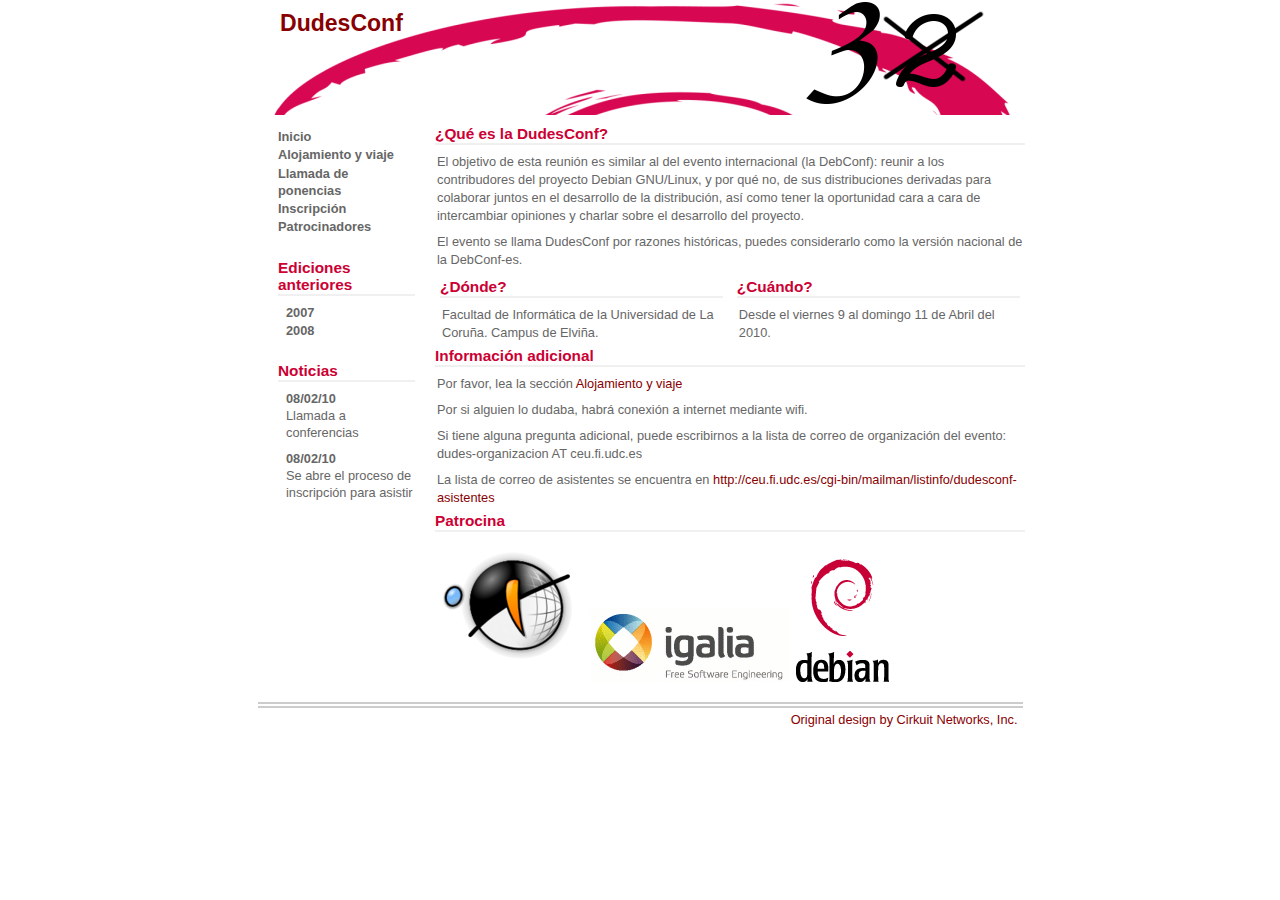
==== index.html @ 6e612134 "Add mailing list" ====
<!DOCTYPE html PUBLIC "-//W3C//DTD XHTML 1.0 Transitional//EN" "http://www.w3.org/TR/xhtml1/DTD/xhtml1-transitional.dtd">
<html xmlns="http://www.w3.org/1999/xhtml" xml:lang="en" lang="en">
<head>
<meta http-equiv="Content-Type" content="text/html; charset=utf-8" />
<meta name="description" content="DudesConf website" />
<meta name="keywords" content="dudesconf, debian-es, debian, debconf-es" />
<meta name="author" content="Ana Guerrero con mucha prisa" />
<link rel="icon" type="image/x-icon" href="images/favicon.ico">
<title>DudesConf: The Spanish DebConf</title>
<link rel="stylesheet" type="text/css" href="style.css" media="screen,projection" />
</head>
<body>

<div id="main">

    <!-- ##### Header ##### -->
    <div id="header_wrapper">
        <!--<div id="breadcrumbs"><a href="#">Home</a> | <a href="#">Contact</a> | <a href="#">View Cart</a></div>-->

        <div id="header">
            <h1>DudesConf</h1>
        </div>
    </div>

<!-- ##### Textual Content Area ##### -->
<div id="content_wrapper">

<div id="content">
<h2>¿Qué es la DudesConf?</h2>
<p>El objetivo de esta reunión es similar al del evento internacional (la DebConf): reunir a los contribudores del proyecto 
Debian GNU/Linux, y por qué no, de sus distribuciones derivadas para colaborar juntos en el desarrollo de la distribución, así como tener la oportunidad cara a cara de intercambiar opiniones y charlar sobre el desarrollo del proyecto.</p>

<p>El evento se llama DudesConf por razones históricas, puedes considerarlo como la versión nacional de la DebConf-es.</p>
<div id="content_l">
  <h2>¿Dónde?</h2>
  <p>Facultad de Informática de la Universidad de La Coruña. Campus de Elviña.</p>
</div>
<div id="content_r">
  <h2>¿Cuándo?</h2>
  <p>Desde el viernes 9 al domingo 11 de Abril del 2010.</p>
  <p></p>
  <p>&nbsp;</p>
</div>

<p>&nbsp;</p>
<h2>Información adicional</h2>
<p>Por favor, lea la sección <a href="alojamiento.html">Alojamiento y viaje</a></p>
<p>Por si alguien lo dudaba, habrá conexión a internet mediante wifi.</p>	
<p>Si tiene alguna pregunta adicional, puede escribirnos a la lista de correo de organización del evento: dudes-organizacion AT ceu.fi.udc.es</p>
<p>La lista de correo de asistentes se encuentra en <a href="http://ceu.fi.udc.es/cgi-bin/mailman/listinfo/dudesconf-asistentes">http://ceu.fi.udc.es/cgi-bin/mailman/listinfo/dudesconf-asistentes</a></p>

<h2>Patrocina</h2>
<a href="http://www.gpul.org"><img src="images/logo_nuevogpul2.png" alt="Logo GPUL" /></a>
<a href="http://www.igalia.com"><img src="images/logo_igalia.gif" alt="Logo Igalia" /></a>
<a href="http://www.debian.org"><img src="images/openlogo-100.png" alt="Logo Debian" /></a>
</div>
</div>
<!-- ##### Left Navigation Bar ##### -->
<div id="content_left">
<!--<h2>Menu</h2>-->
<ul>
<li><a href="index.html">Inicio</a></li>
<li><a href="alojamiento.html">Alojamiento y viaje</a></li>
<li><a href="cfp.html">Llamada de ponencias</a></li>
<li><a href="inscripcion.html">Inscripción</a></li>
<!--
<li><a href="programa.html">Programa</a></li>-->
<li><a href="patrocinadores.html">Patrocinadores</a></li>
<br />

<h2>Ediciones anteriores</h2>
<ul>
<li><a href="http://www.dudesconf.org/2007/">2007</a></li>
<li><a href="http://www.dudesconf.org/2008/">2008</a></li>
</ul>
<br />

<h2>Noticias</h2>
<p><strong>08/02/10</strong><br />Llamada a conferencias</p>
<p><strong>08/02/10</strong><br />Se abre el proceso de inscripción para asistir</p>
<!--<p><strong>22/4/10</strong><br />Publicado programa final</p>-->
<br /><br /><br /><br /><br /><br /><br /><br />
<!--<p align="center"><a href="http://validator.w3.org/check?uri=referer" target="_blank">Valid XHTML 1.0 Transitional</a><br />
<a href="http://jigsaw.w3.org/css-validator/" target="_blank">
  Valid CSS
 </a>
</p>-->
</div>
</div>
<!-- ##### Footer ##### -->
<div id="footer_wrapper">
<div id="footer">
<a href="http://www.cirkuit.net" target="_blank">Original design by Cirkuit Networks, Inc.</a> </div>
</div>
</div>
</body>
</html>
---- style.css ----
/* 
Designed by Joe Rozzi from Cirkuit Networks, Inc. - http://www.cirkuit.net
Free to use, please give credit for original design. c03
*/
body {
	margin-top:0px;
	margin-bottom:25px;
	font-family:Verdana, Arial, Helvetica, sans-serif;
}

#main {
	width:750px;
	color:#666666;
	text-align:center;
	margin:0 auto;
	font-size:80%;
	line-height:130%;
	background-color:#FFFFFF;
}

#header_wrapper, #nav_wrapper, #content_wrapper {
	width:765px;
}

/* top right breadcrumbs */
#breadcrumbs {
	float:right;
	margin:0 10px -12px 0;
	font-size:85%;
}

/* blue wave header image */
#header {
	clear:right;
	background-image:url(images/header2.png);
	background-repeat:no-repeat;
	text-align:left;
}
#header h1 { color:#800; height:115px; margin:0 15px; padding:0; line-height:2em; font-size:180% }

/* left navigation area */
#content_left {
	float:left;
	width:145px;
	line-height:135%;
	padding:5px;
	margin:0 0 10px 0;
	text-align:left;
	font-size:100%;
}
#content_left p {
	padding:0;
	margin:8px 0 0 8px;
}
#content_left ul { /* starts left navigation */
	margin:8px 0 0 8px;
	padding:0;
	text-align:left;
}
#content_left li { /* main navigation list item */
	display:block;
	list-style:none;
	width:100%;
	margin:0;
	padding:0;
	font-weight:bold;
}

#content_left li.sub { /* sub navigation list item */
	display:block;
	list-style:none;
	width:100%;
	padding:0;
	margin:0 0 0 10px;
	font-weight:normal;
}

#content_left a, #content_left a:visited { /* mouse out navigation anchor link styles */
	display:block;
	width:100%;
	margin:0px;
	padding:0px;
	text-decoration:none;
	color:#666666;
	border-bottom:1px solid #FFFFFF;
}
#content_left a:hover, #content_left a:visited:hover { /* mouse over navigation anchor link styles */
	display:block;
	width:100%;
	margin:0px;
	padding:0px;
	color:#800;
	text-decoration:underline;
	border-bottom:1px solid #FFFFFF;
}

/* main textual content area */
#content {
	padding:5px;
	margin:0 0 10px 0;
	line-height:140%;
	background-color:#FFFFFF;
	text-align:left;
	float:right;
	width:590px;
}
#content p {
	padding:0;
	margin:8px 0 0 2px;
}
#content_l { /* main textual content area (left box) */
	margin:0 auto;
	padding:5px;
	display:inline;
	float:left;
	width:48%;
}
#content_r { /* main textual content area (right box) */
	margin:0 auto;
	padding:5px;
	display:inline;
	float:right;
	width:48%;
}

/* header tags */
h1 {
	color:#800;
	font-size:130%;
	display:block;
	width:100%;
}
h2 {
	font-size:120%;
	display:block;
	width:100%;
	border-bottom:2px solid #F0F0F0;
	margin:0;
	padding:0;
	color:#c03;
	padding-top:5px;
}

.hemi {
        font-size:120%;
        display:block;
        padding: 0.25cm 0cm 0cm 0.5cm;
}

.hsubemi {
        font-size:100%;
        display:inline;
        padding:0.0cm 0cm 0cm 0.75cm;
}

.hby {
        font-size:85%;
        font-style:italic;
        display:block;
        padding-left:0.5cm;
}

/* anchor links */
a, a:visited {
	text-decoration:none;
	color:#800;
}
a:hover, a:visited:hover {
	color:#800;
	text-decoration:underline;
}

/* footer */
#footer_wrapper {
	margin:0 auto;
	padding:0;
	width:765px;
	border-top:6px double #CCCCCC;
	font-size:80%;
	text-align:center;
	clear:both;
}
#footer {
	padding-right:5px;
	margin:0;
	line-height:190%;
	text-align:right;
	clear:both;
	vertical-align:middle;
}
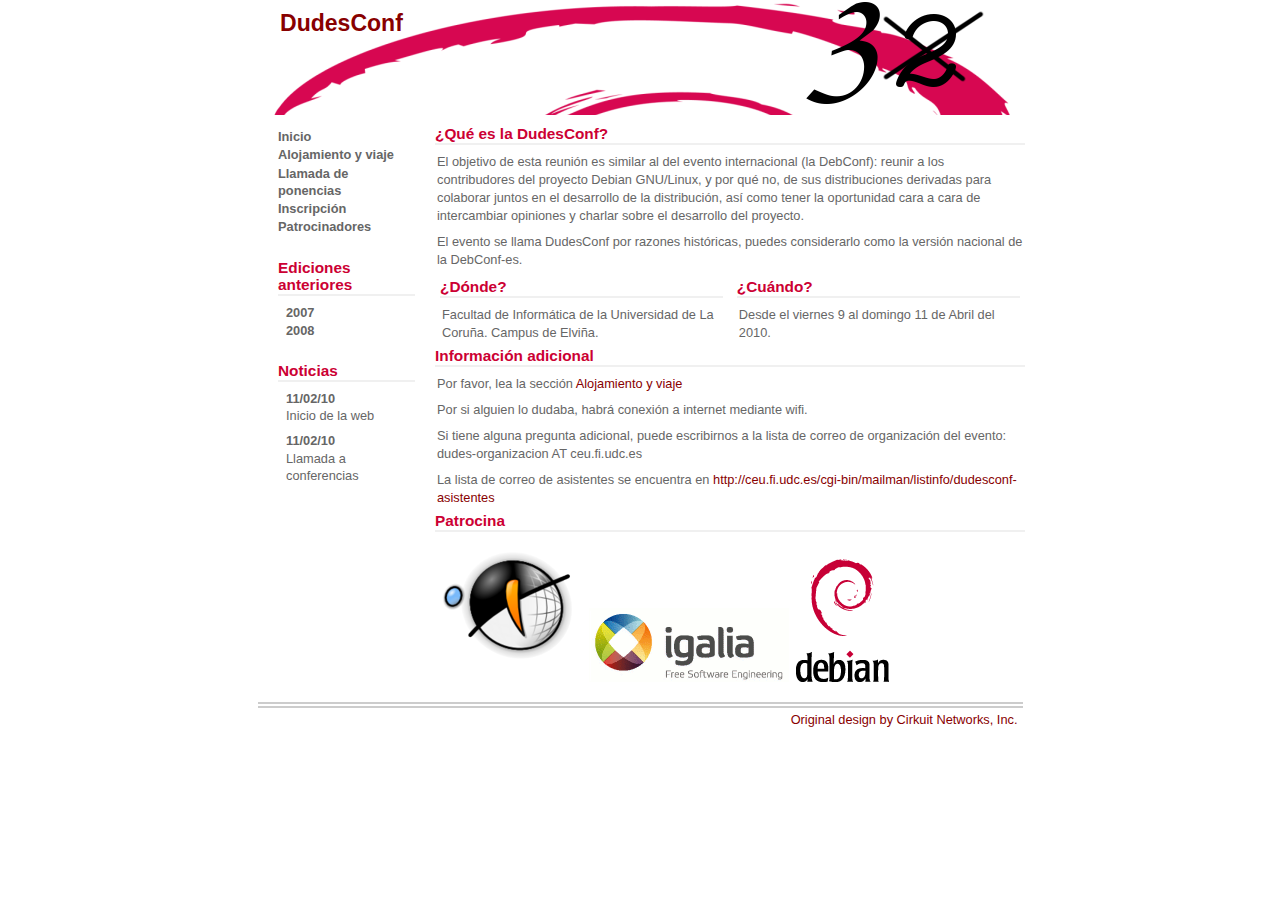
==== commit a40996f2: "update news" ====
--- a/index.html
+++ b/index.html
@@ -76,8 +76,8 @@
 <br />
 
 <h2>Noticias</h2>
-<p><strong>08/02/10</strong><br />Llamada a conferencias</p>
-<p><strong>08/02/10</strong><br />Se abre el proceso de inscripción para asistir</p>
+<p><strong>11/02/10</strong><br />Inicio de la web</p>
+<p><strong>11/02/10</strong><br />Llamada a conferencias</p>
 <!--<p><strong>22/4/10</strong><br />Publicado programa final</p>-->
 <br /><br /><br /><br /><br /><br /><br /><br />
 <!--<p align="center"><a href="http://validator.w3.org/check?uri=referer" target="_blank">Valid XHTML 1.0 Transitional</a><br />
--- a/style.css
+++ b/style.css
@@ -6,6 +6,10 @@
 	margin-top:0px;
 	margin-bottom:25px;
 	font-family:Verdana, Arial, Helvetica, sans-serif;
+}
+
+img {
+    border:0px;
 }
 
 #main {
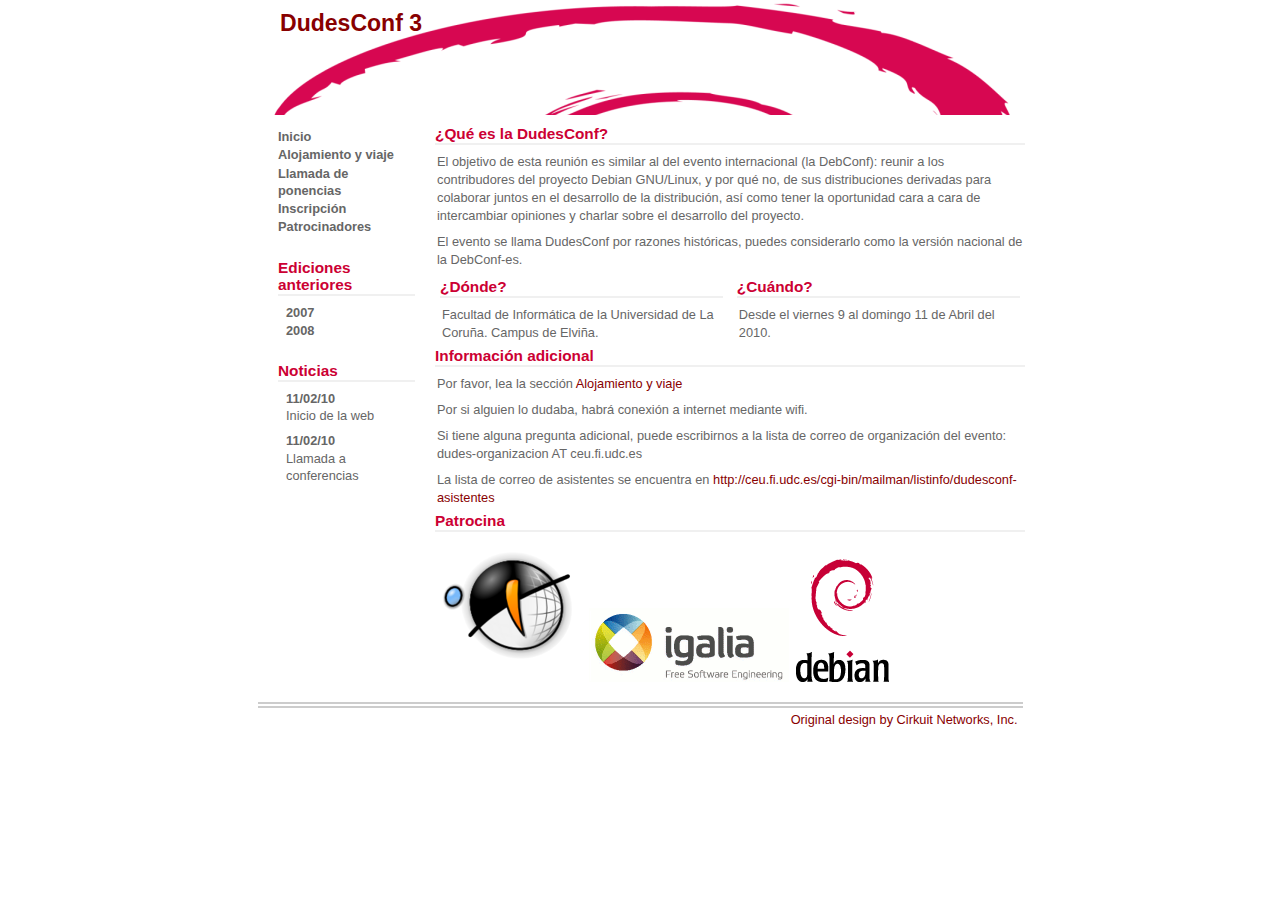
==== commit 16399413: "Change header" ====
--- a/index.html
+++ b/index.html
@@ -18,7 +18,7 @@
         <!--<div id="breadcrumbs"><a href="#">Home</a> | <a href="#">Contact</a> | <a href="#">View Cart</a></div>-->
 
         <div id="header">
-            <h1>DudesConf</h1>
+            <h1>DudesConf 3</h1>
         </div>
     </div>
 
--- a/style.css
+++ b/style.css
@@ -36,7 +36,7 @@
 /* blue wave header image */
 #header {
 	clear:right;
-	background-image:url(images/header2.png);
+	background-image:url(images/header.png);
 	background-repeat:no-repeat;
 	text-align:left;
 }
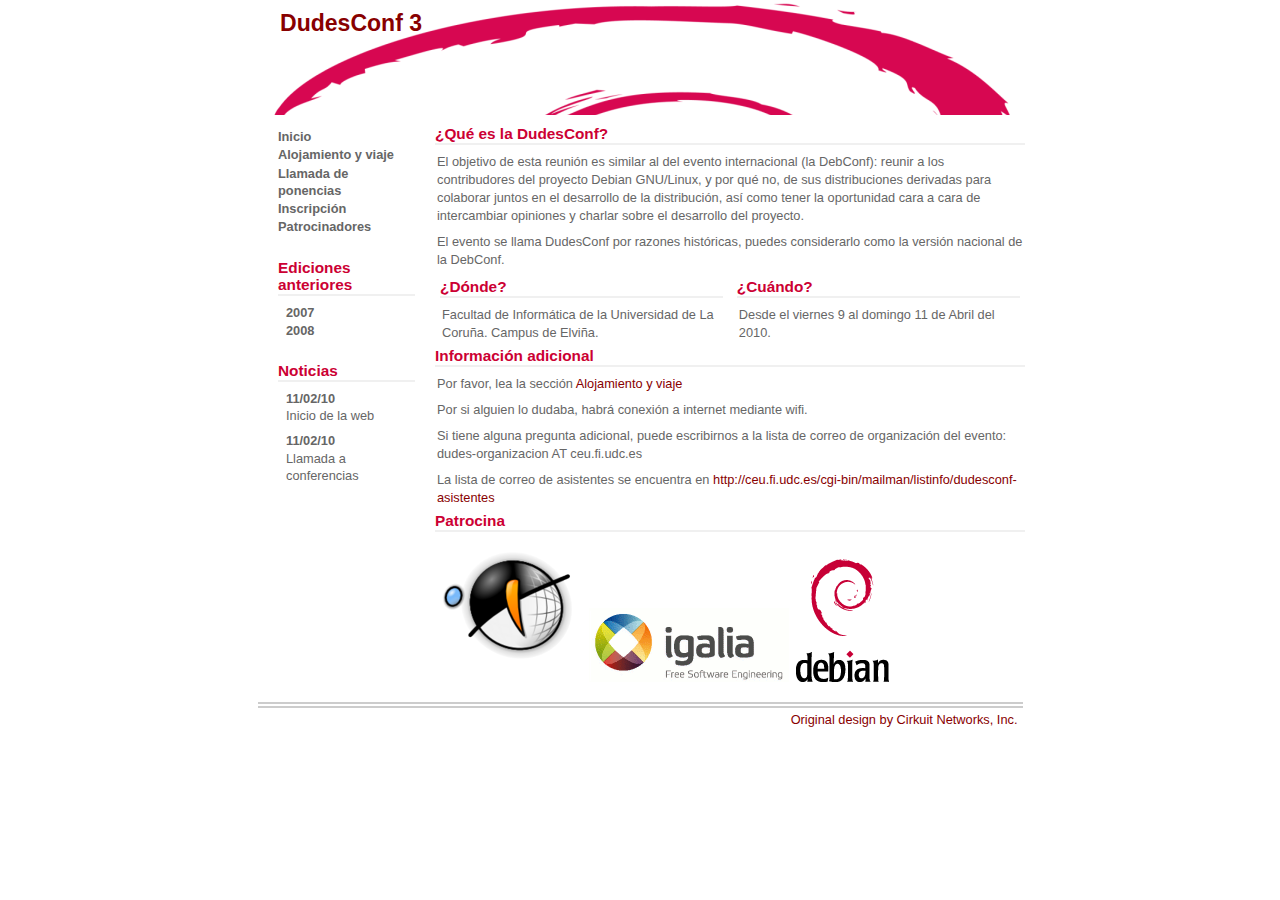
==== commit f93fe546: "debconf-es -> debconf" ====
--- a/index.html
+++ b/index.html
@@ -30,7 +30,7 @@
 <p>El objetivo de esta reunión es similar al del evento internacional (la DebConf): reunir a los contribudores del proyecto 
 Debian GNU/Linux, y por qué no, de sus distribuciones derivadas para colaborar juntos en el desarrollo de la distribución, así como tener la oportunidad cara a cara de intercambiar opiniones y charlar sobre el desarrollo del proyecto.</p>
 
-<p>El evento se llama DudesConf por razones históricas, puedes considerarlo como la versión nacional de la DebConf-es.</p>
+<p>El evento se llama DudesConf por razones históricas, puedes considerarlo como la versión nacional de la DebConf.</p>
 <div id="content_l">
   <h2>¿Dónde?</h2>
   <p>Facultad de Informática de la Universidad de La Coruña. Campus de Elviña.</p>
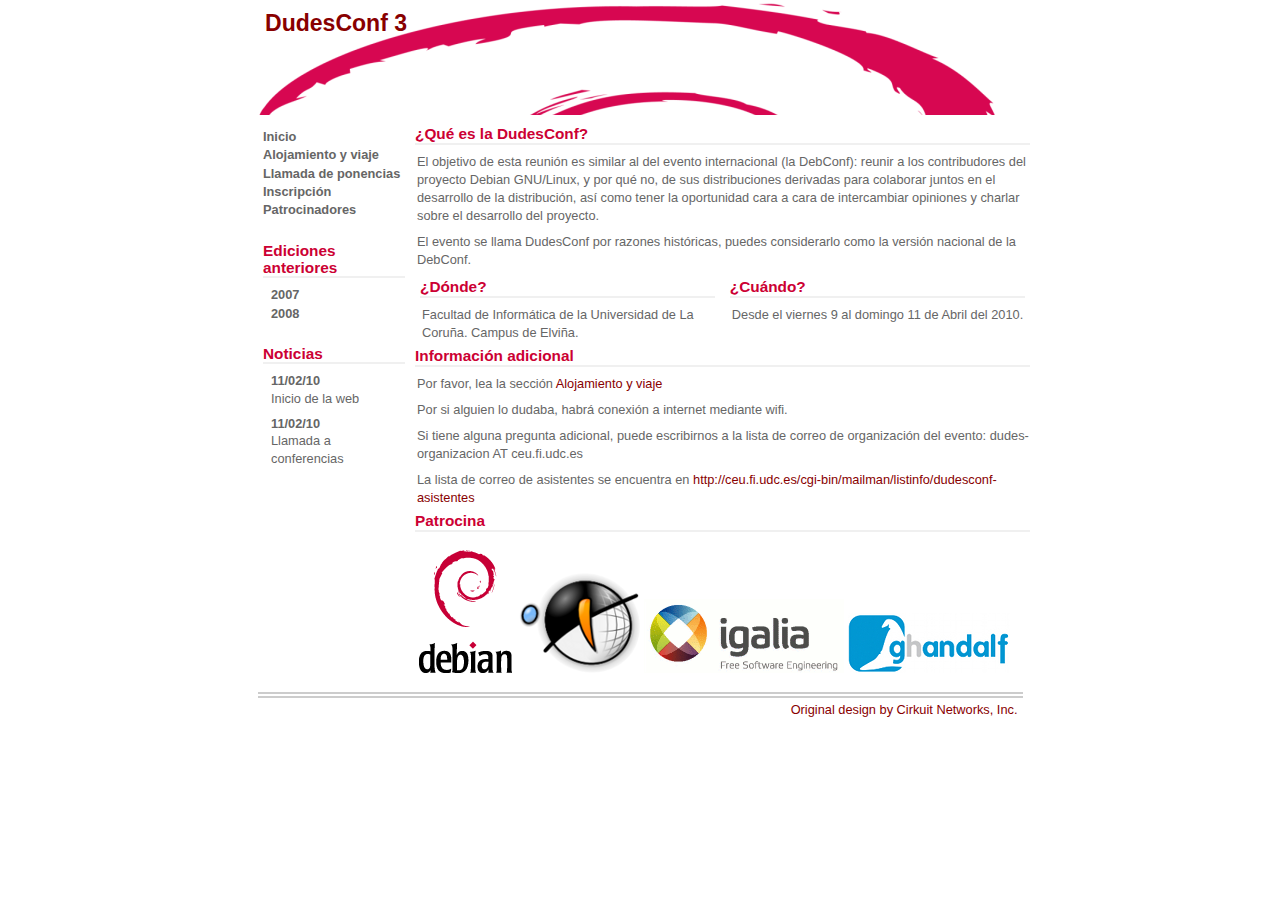
==== commit 935feaeb: "Resize gpul logo slightly Add ghandalf's logo Make design a bit wider" ====
--- a/index.html
+++ b/index.html
@@ -50,9 +50,11 @@
 <p>La lista de correo de asistentes se encuentra en <a href="http://ceu.fi.udc.es/cgi-bin/mailman/listinfo/dudesconf-asistentes">http://ceu.fi.udc.es/cgi-bin/mailman/listinfo/dudesconf-asistentes</a></p>
 
 <h2>Patrocina</h2>
+<br />
+<a href="http://www.debian.org"><img src="images/openlogo-100.png" alt="Logo Debian" /></a>
 <a href="http://www.gpul.org"><img src="images/logo_nuevogpul2.png" alt="Logo GPUL" /></a>
 <a href="http://www.igalia.com"><img src="images/logo_igalia.gif" alt="Logo Igalia" /></a>
-<a href="http://www.debian.org"><img src="images/openlogo-100.png" alt="Logo Debian" /></a>
+<a href="http://www.ghandalf.org/"><img src="images/logo_ghandalf.jpg" alt="Logo Ghandalf" /></a>
 </div>
 </div>
 <!-- ##### Left Navigation Bar ##### -->
--- a/style.css
+++ b/style.css
@@ -13,7 +13,7 @@
 }
 
 #main {
-	width:750px;
+	width:780px;
 	color:#666666;
 	text-align:center;
 	margin:0 auto;
@@ -23,7 +23,7 @@
 }
 
 #header_wrapper, #nav_wrapper, #content_wrapper {
-	width:765px;
+	width:785px;
 }
 
 /* top right breadcrumbs */
@@ -45,7 +45,7 @@
 /* left navigation area */
 #content_left {
 	float:left;
-	width:145px;
+	width:150px;
 	line-height:135%;
 	padding:5px;
 	margin:0 0 10px 0;
@@ -106,7 +106,7 @@
 	background-color:#FFFFFF;
 	text-align:left;
 	float:right;
-	width:590px;
+	width:615px;
 }
 #content p {
 	padding:0;
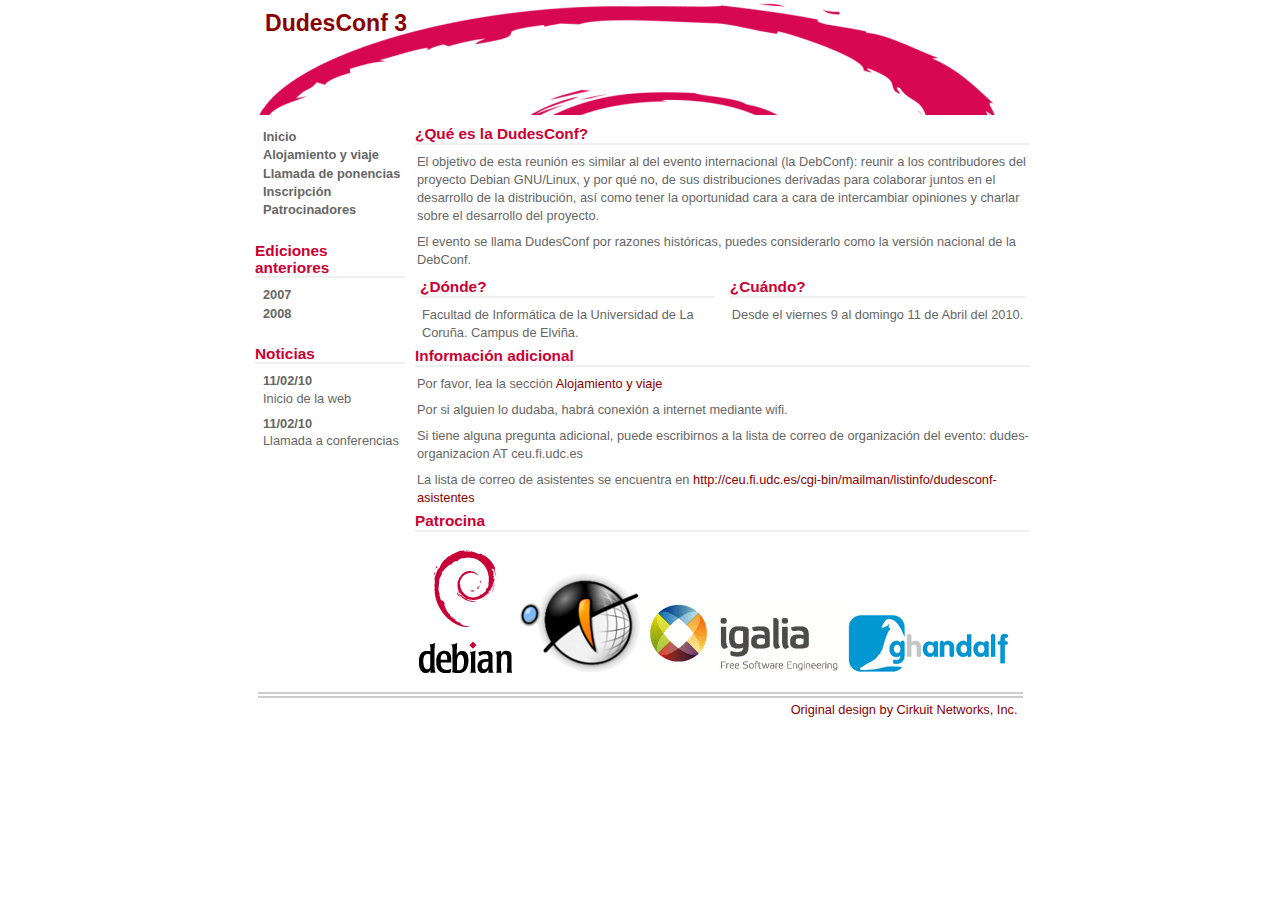
==== commit 56f64777: "missing tag" ====
--- a/index.html
+++ b/index.html
@@ -68,6 +68,7 @@
 <!--
 <li><a href="programa.html">Programa</a></li>-->
 <li><a href="patrocinadores.html">Patrocinadores</a></li>
+</ul>
 <br />
 
 <h2>Ediciones anteriores</h2>
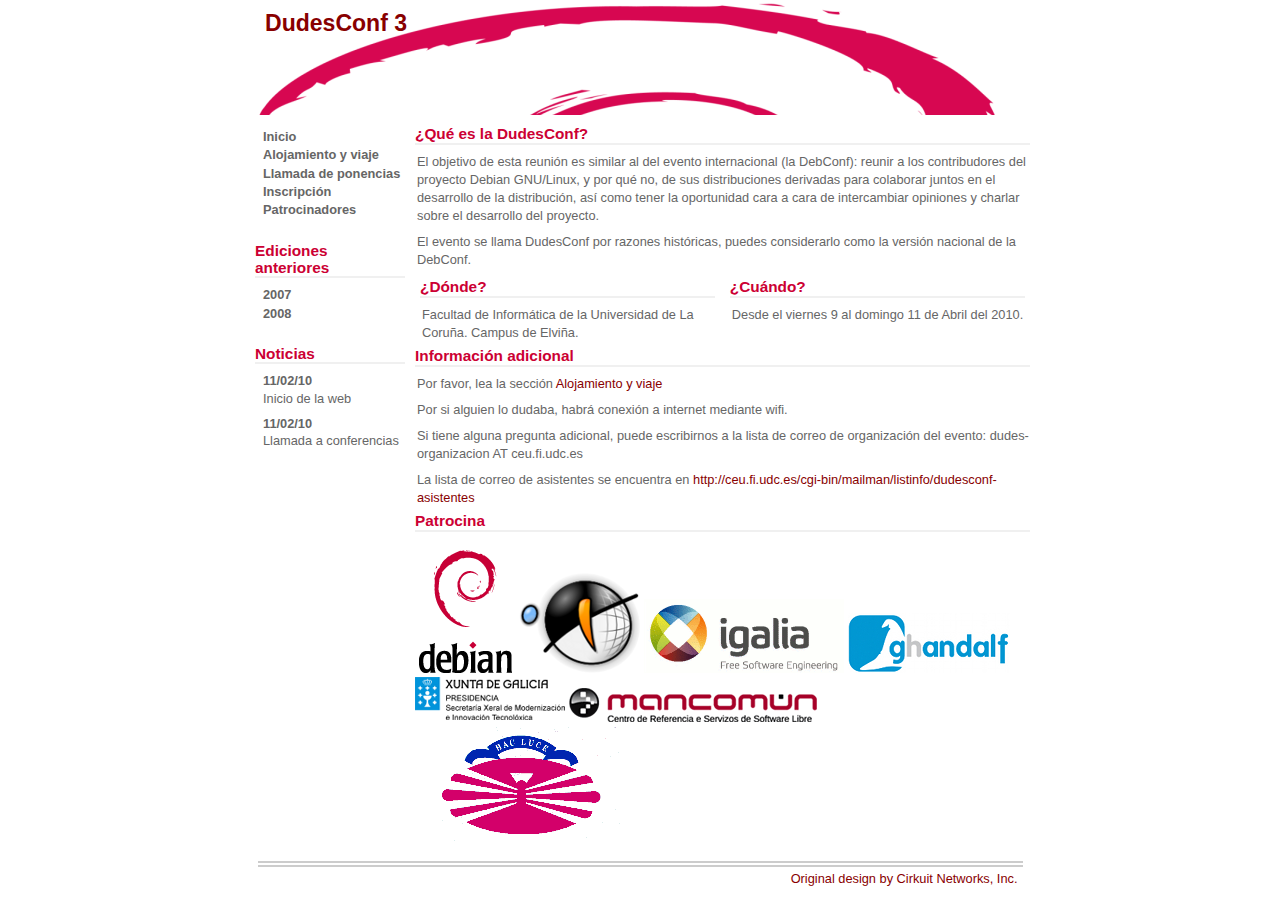
==== commit 503127dd: "Link new logos" ====
--- a/index.html
+++ b/index.html
@@ -55,6 +55,11 @@
 <a href="http://www.gpul.org"><img src="images/logo_nuevogpul2.png" alt="Logo GPUL" /></a>
 <a href="http://www.igalia.com"><img src="images/logo_igalia.gif" alt="Logo Igalia" /></a>
 <a href="http://www.ghandalf.org/"><img src="images/logo_ghandalf.jpg" alt="Logo Ghandalf" /></a>
+<br />
+
+<a href="http://imit.xunta.es/portal/iMit/sxmit.html?__locale=es"><img src="images/logo_industria3.png" alt="Logo Industria Xunta" /></a>
+<a href="http://www.mancomun.org/"><img src="images/logo_mancomun2.gif" alt="Logo " Mancomun/></a>
+<a href="http://www.fic.udc.es/MainPage.do"><img src="images/escudo.gif" alt="Logo FIC" /></a>
 </div>
 </div>
 <!-- ##### Left Navigation Bar ##### -->
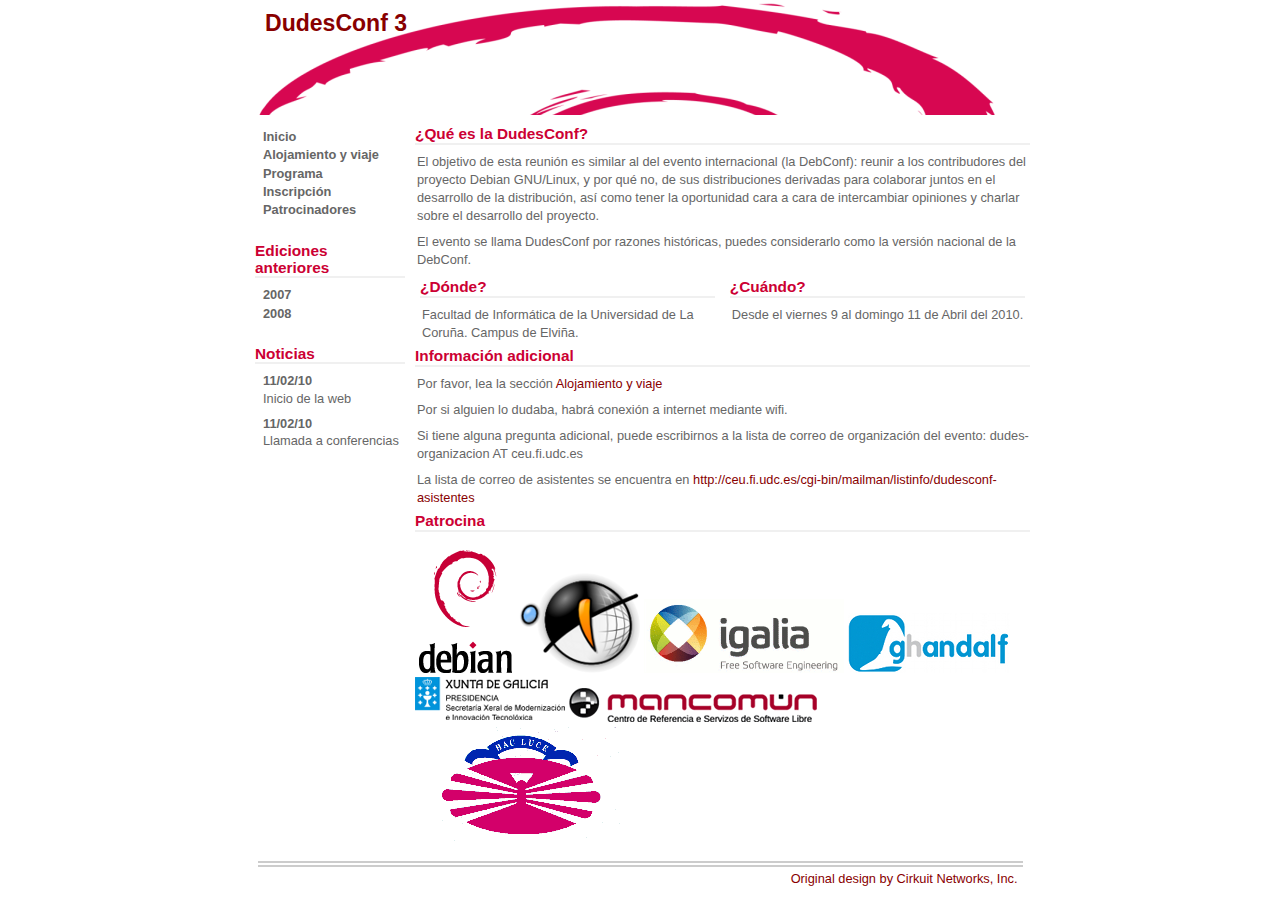
==== commit ae76b676: "añadir programa" ====
--- a/index.html
+++ b/index.html
@@ -68,7 +68,8 @@
 <ul>
 <li><a href="index.html">Inicio</a></li>
 <li><a href="alojamiento.html">Alojamiento y viaje</a></li>
-<li><a href="cfp.html">Llamada de ponencias</a></li>
+<li><a href="programa.html">Programa</a></li>
+<!--<li><a href="cfp.html">Llamada de ponencias</a></li> -->
 <li><a href="inscripcion.html">Inscripción</a></li>
 <!--
 <li><a href="programa.html">Programa</a></li>-->
